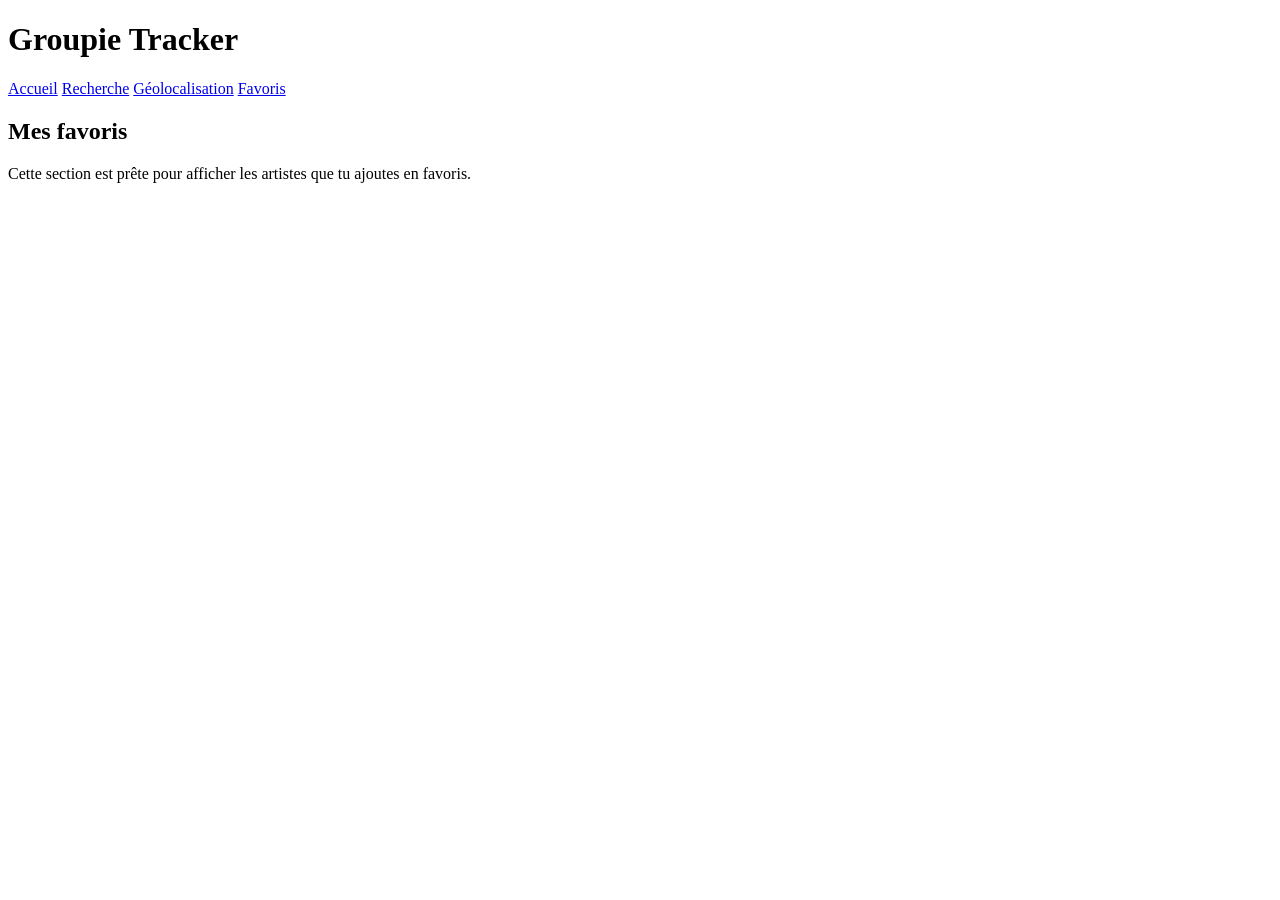
==== web/templates/favorites.html @ 51a7aa55 "ajout favoris PostgreSQL" ====
<!DOCTYPE html>
<html lang="fr">
    <head>
        <meta charset="utf-8" />
        <meta name="viewport" content="width=device-width, initial-scale=1" />
        <title>Favoris - Groupie Tracker</title>
        <link href="https://fonts.googleapis.com/css2?family=Inter:wght@300;400;600;700&family=Merriweather:wght@700&display=swap" rel="stylesheet">
        <link rel="stylesheet" href="/static/css/style.css?v=20260123" />
    </head>
    <body>
        <header class="site-header">
            <div class="header-content">
                <h1>Groupie Tracker</h1>
                <nav class="main-nav" id="mainNav">
                    <a href="/">Accueil</a>
                    <a href="/search.html">Recherche</a>
                    <a href="/geoloc.html">Géolocalisation</a>
                    <a href="/favorites.html">Favoris</a>
                </nav>
            </div>
        </header>

        <main class="container">
            <section class="page-title">
                <h2>Mes favoris</h2>
                <p>Cette section est prête pour afficher les artistes que tu ajoutes en favoris.</p>
            </section>
        </main>
    </body>
</html>
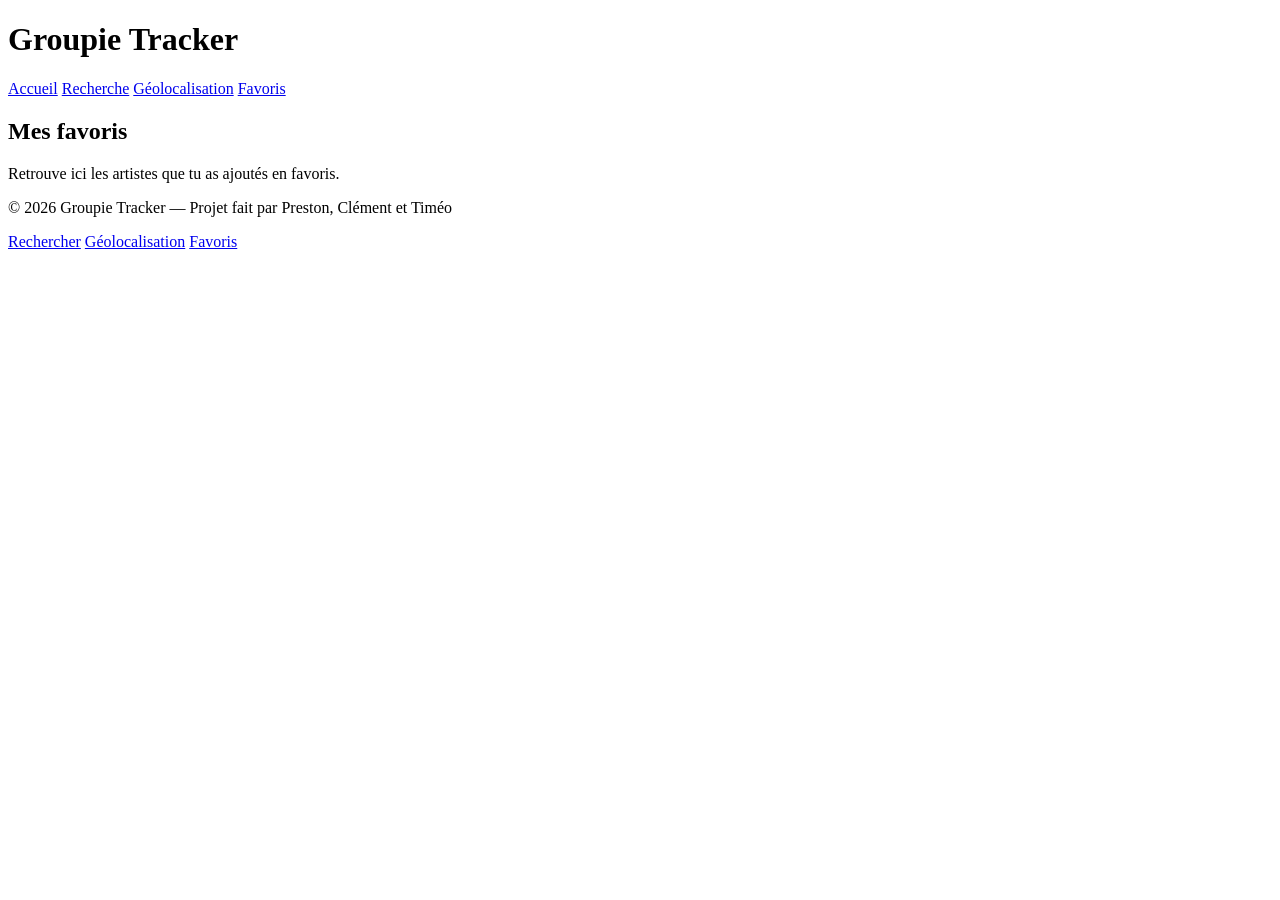
==== commit f1edda5e: "ajout favoris PostgreSQL" ====
--- a/web/templates/favorites.html
+++ b/web/templates/favorites.html
@@ -23,8 +23,26 @@
         <main class="container">
             <section class="page-title">
                 <h2>Mes favoris</h2>
-                <p>Cette section est prête pour afficher les artistes que tu ajoutes en favoris.</p>
+                <p>Retrouve ici les artistes que tu as ajoutés en favoris.</p>
             </section>
+            <section id="favoritesList" class="favorites-list" aria-live="polite"></section>
         </main>
+
+        <footer class="site-footer">
+            <div class="container footer-content">
+                <div class="footer-info">
+                    <p>&copy; 2026 Groupie Tracker — Projet fait par Preston, Clément et Timéo</p>
+                </div>
+                <div class="footer-links">
+                    <a href="/search.html">Rechercher</a>
+                    <a href="/geoloc.html">Géolocalisation</a>
+                    <a href="/favorites.html">Favoris</a>
+                </div>
+            </div>
+        </footer>
+
+        <script src="/static/js/favorites.js?v=20260304"></script>
+        <script src="/static/js/ui.js?v=20260102"></script>
+        <script src="/static/js/favorites-page.js?v=20260304"></script>
     </body>
 </html>
